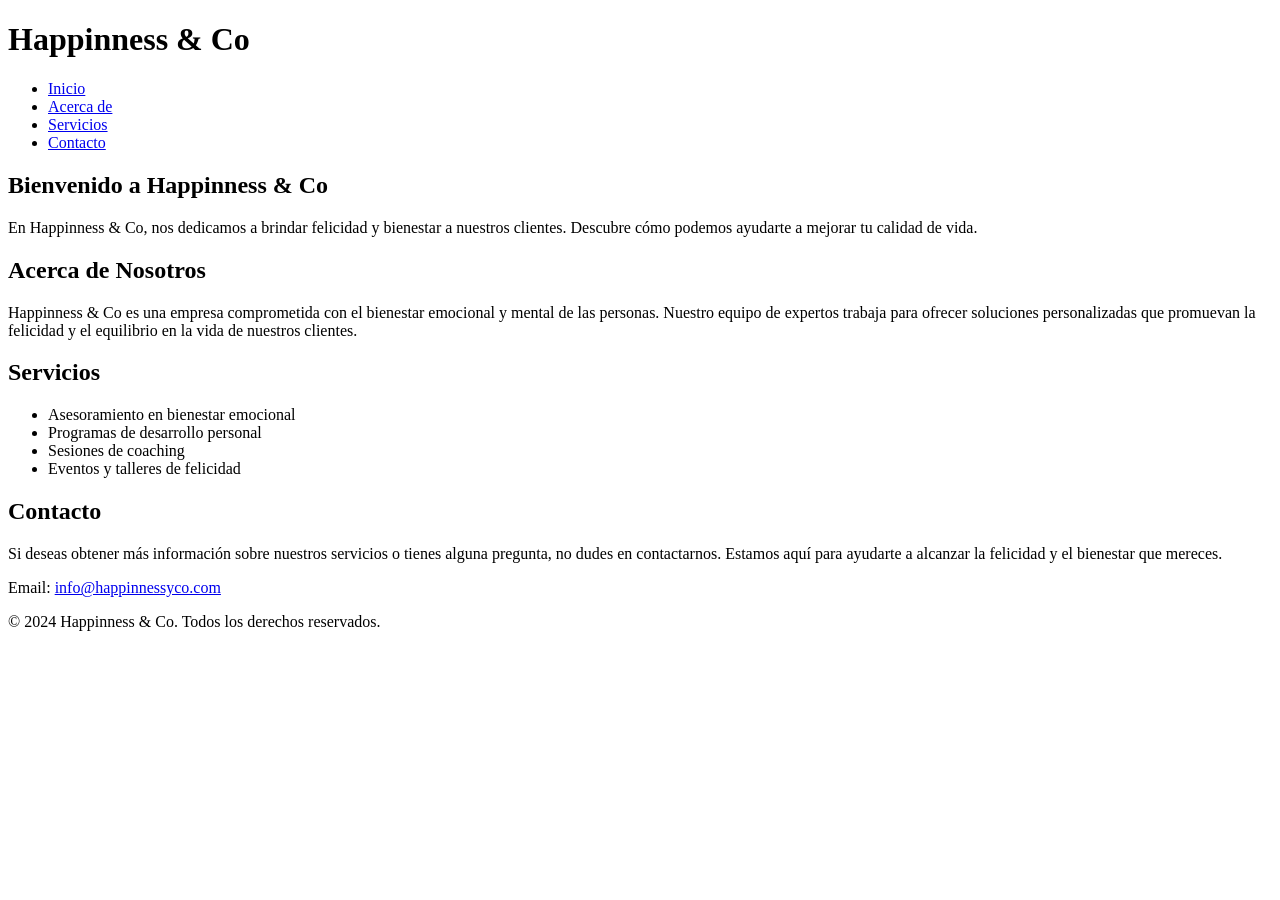
==== LenguajeDeMarcas/assets/index.html @ 2d3e6ff7 "Realizado el reset para la web" ====
<!DOCTYPE html>
<html lang="es">
<head>
    <meta charset="UTF-8">
    <meta name="viewport" content="width=device-width, initial-scale=1.0">
    <title>Happinness & Co</title>
</head>
<body>
    <header>
        <h1>Happinness & Co</h1>
        <nav>
            <ul>
                <li><a href="#home">Inicio</a></li>
                <li><a href="#about">Acerca de</a></li>
                <li><a href="#services">Servicios</a></li>
                <li><a href="#contact">Contacto</a></li>
            </ul>
        </nav>
    </header>
    <body></body>
    <section id="home">
        <h2>Bienvenido a Happinness & Co</h2>
        <p>En Happinness & Co, nos dedicamos a brindar felicidad y bienestar a nuestros clientes. Descubre cómo podemos ayudarte a mejorar tu calidad de vida.</p>
    </section>
    <section id="about">
        <h2>Acerca de Nosotros</h2>
        <p>Happinness & Co es una empresa comprometida con el bienestar emocional y mental de las personas. Nuestro equipo de expertos trabaja para ofrecer soluciones personalizadas que promuevan la felicidad y el equilibrio en la vida de nuestros clientes.</p>
    </section>
    <section id="services">
        <h2>Servicios</h2>
        <ul>
            <li>Asesoramiento en bienestar emocional</li>
            <li>Programas de desarrollo personal</li>
            <li>Sesiones de coaching</li>
            <li>Eventos y talleres de felicidad</li>
        </ul>
    </section>
    <section id="contact">
        <h2>Contacto</h2>
        <p>Si deseas obtener más información sobre nuestros servicios o tienes alguna pregunta, no dudes en contactarnos. Estamos aquí para ayudarte a alcanzar la felicidad y el bienestar que mereces.</p>
        <p>Email: <a href="mailto:info@happinnessyco.com">info@happinnessyco.com</a></p>
    </section> 
    </body>
    <footer>
        <p>&copy; 2024 Happinness & Co. Todos los derechos reservados.</p>
    </footer>   
</body>
</html>
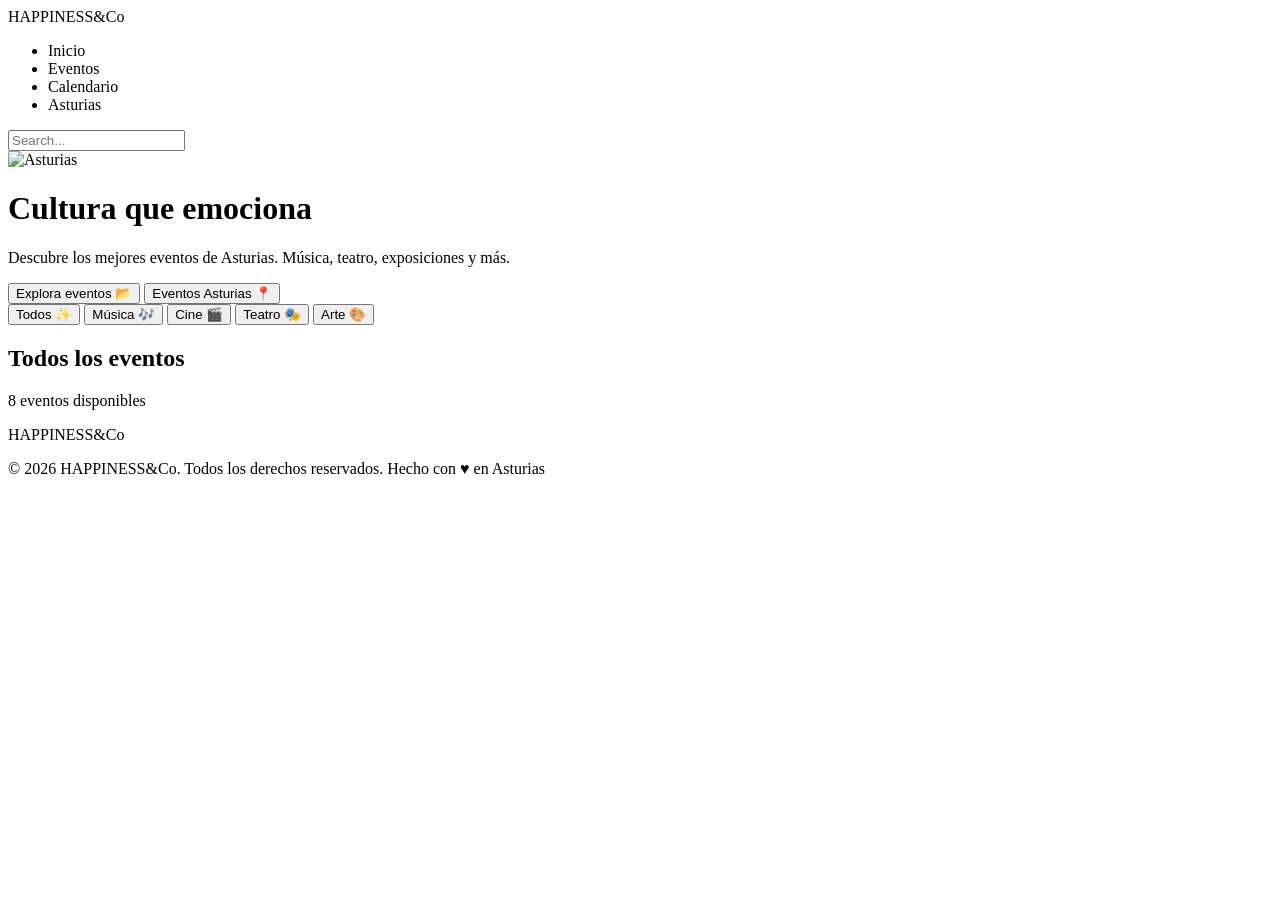
==== commit 0d608035: "Eh planteado el código del html" ====
--- a/LenguajeDeMarcas/assets/index.html
+++ b/LenguajeDeMarcas/assets/index.html
@@ -3,46 +3,60 @@
 <head>
     <meta charset="UTF-8">
     <meta name="viewport" content="width=device-width, initial-scale=1.0">
-    <title>Happinness & Co</title>
+    <title>HAPPINESS&Co - Agenda Cultural</title>
+    <script src="https://cdn.tailwindcss.com"></script>
 </head>
-<body>
-    <header>
-        <h1>Happinness & Co</h1>
-        <nav>
-            <ul>
-                <li><a href="#home">Inicio</a></li>
-                <li><a href="#about">Acerca de</a></li>
-                <li><a href="#services">Servicios</a></li>
-                <li><a href="#contact">Contacto</a></li>
-            </ul>
-        </nav>
+<body class="bg-gray-50 text-gray-800">
+
+    <nav class="flex justify-between items-center p-4 bg-white shadow-sm">
+        <div class="text-2xl font-bold text-[#ba007c]">HAPPINESS<span class="text-gray-400">&</span>Co</div>
+        <ul class="hidden md:flex gap-6 font-medium">
+            <li>Inicio</li>
+            <li>Eventos</li>
+            <li>Calendario</li>
+            <li>Asturias</li>
+        </ul>
+        <div class="relative">
+            <input type="text" placeholder="Search..." class="border rounded-full py-1 px-4 bg-gray-100 text-sm">
+        </div>
+    </nav>
+
+    <header class="relative h-[500px] flex items-center justify-center text-white overflow-hidden">
+        <img src="tu-imagen-de-asturias.jpg" class="absolute w-full h-full object-cover brightness-50" alt="Asturias">
+        <div class="relative text-center px-4">
+            <h1 class="text-5xl font-bold mb-4">Cultura que <span class="text-[#ba007c]">emociona</span></h1>
+            <p class="mb-8">Descubre los mejores eventos de Asturias. Música, teatro, exposiciones y más.</p>
+            <div class="flex gap-4 justify-center">
+                <button class="bg-white/20 backdrop-blur-md border border-white py-2 px-6 rounded-lg">Explora eventos 📂</button>
+                <button class="bg-white/20 backdrop-blur-md border border-white py-2 px-6 rounded-lg">Eventos Asturias 📍</button>
+            </div>
+        </div>
     </header>
-    <body></body>
-    <section id="home">
-        <h2>Bienvenido a Happinness & Co</h2>
-        <p>En Happinness & Co, nos dedicamos a brindar felicidad y bienestar a nuestros clientes. Descubre cómo podemos ayudarte a mejorar tu calidad de vida.</p>
+
+    <section class="flex flex-wrap justify-center gap-3 p-8 bg-gray-800 text-white">
+        <button class="px-4 py-2 bg-gray-700 rounded-md">Todos ✨</button>
+        <button class="px-4 py-2 bg-gray-700 rounded-md">Música 🎶</button>
+        <button class="px-4 py-2 bg-gray-700 rounded-md">Cine 🎬</button>
+        <button class="px-4 py-2 bg-gray-700 rounded-md">Teatro 🎭</button>
+        <button class="px-4 py-2 bg-gray-700 rounded-md">Arte 🎨</button>
     </section>
-    <section id="about">
-        <h2>Acerca de Nosotros</h2>
-        <p>Happinness & Co es una empresa comprometida con el bienestar emocional y mental de las personas. Nuestro equipo de expertos trabaja para ofrecer soluciones personalizadas que promuevan la felicidad y el equilibrio en la vida de nuestros clientes.</p>
-    </section>
-    <section id="services">
-        <h2>Servicios</h2>
-        <ul>
-            <li>Asesoramiento en bienestar emocional</li>
-            <li>Programas de desarrollo personal</li>
-            <li>Sesiones de coaching</li>
-            <li>Eventos y talleres de felicidad</li>
-        </ul>
-    </section>
-    <section id="contact">
-        <h2>Contacto</h2>
-        <p>Si deseas obtener más información sobre nuestros servicios o tienes alguna pregunta, no dudes en contactarnos. Estamos aquí para ayudarte a alcanzar la felicidad y el bienestar que mereces.</p>
-        <p>Email: <a href="mailto:info@happinnessyco.com">info@happinnessyco.com</a></p>
-    </section> 
-    </body>
-    <footer>
-        <p>&copy; 2024 Happinness & Co. Todos los derechos reservados.</p>
-    </footer>   
+
+    <main class="max-w-6xl mx-auto p-12 text-center">
+        <h2 class="text-4xl font-bold mb-8">Todos los <span class="text-[#ff7b00]">eventos</span></h2>
+        <p class="text-gray-500 mb-12">8 eventos disponibles</p>
+        
+        <div class="grid grid-cols-1 sm:grid-cols-2 md:grid-cols-4 gap-8">
+            <div class="h-80 bg-white rounded-3xl border-2 border-pink-100 shadow-xl shadow-pink-50"></div>
+            <div class="h-80 bg-white rounded-3xl border-2 border-pink-100 shadow-xl shadow-pink-50"></div>
+            <div class="h-80 bg-white rounded-3xl border-2 border-pink-100 shadow-xl shadow-pink-50"></div>
+            <div class="h-80 bg-white rounded-3xl border-2 border-pink-100 shadow-xl shadow-pink-50"></div>
+        </div>
+    </main>
+
+    <footer class="bg-gray-900 text-white p-12 text-center mt-12">
+        <div class="text-3xl font-bold mb-4">HAPPINESS&Co</div>
+        <p class="text-sm text-gray-400">© 2026 HAPPINESS&Co. Todos los derechos reservados. Hecho con ♥ en Asturias</p>
+    </footer>
+
 </body>
 </html>
